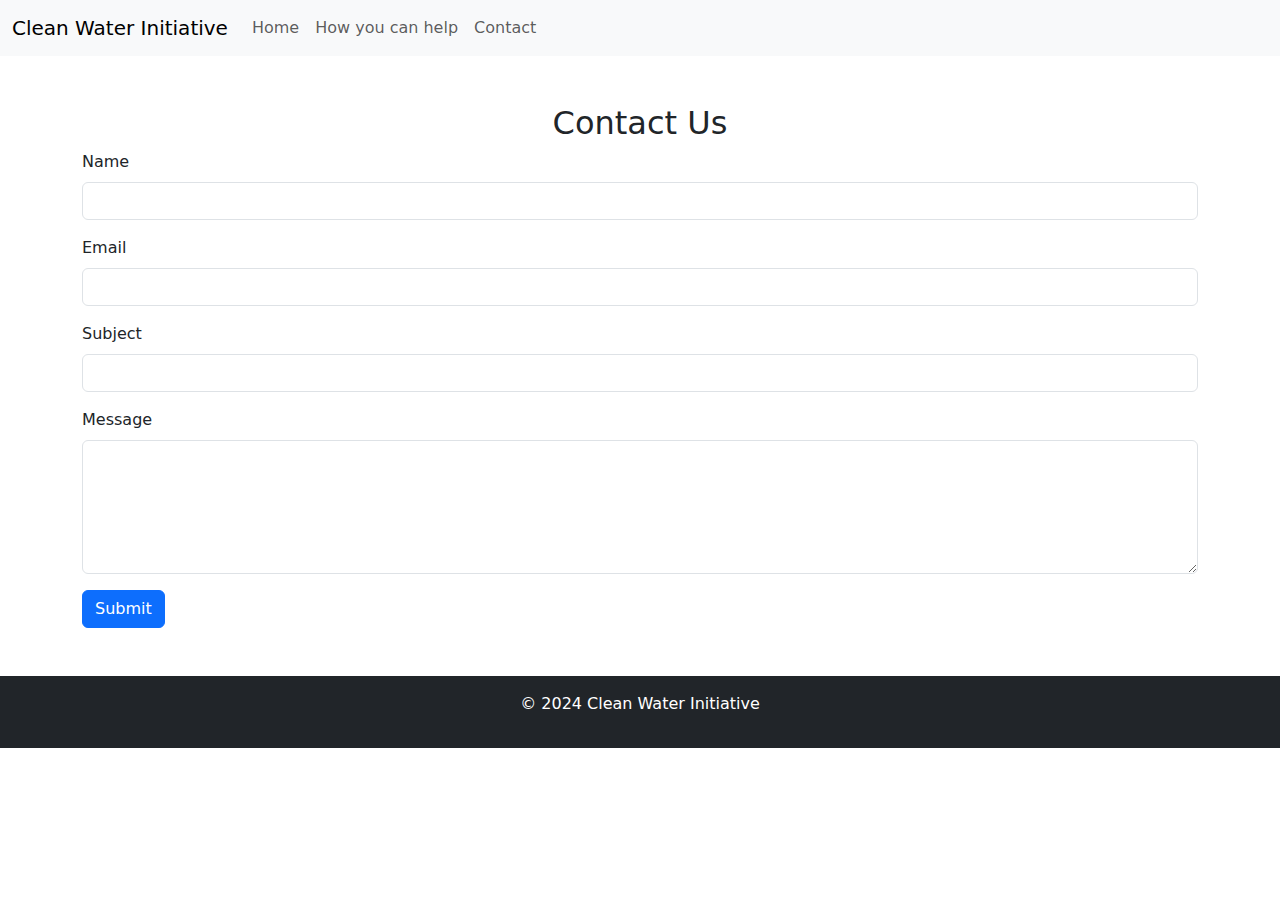
==== contact.html @ 7c0601af "Add files via upload" ====
<!DOCTYPE html>
<html lang="en">
<head>
    <meta charset="UTF-8">
    <meta name="viewport" content="width=device-width, initial-scale=1.0">
    <title>Contact Us</title>
    <!-- Bootstrap CSS for responsive styling -->
    <link href="https://cdn.jsdelivr.net/npm/bootstrap@5.3.0/dist/css/bootstrap.min.css" rel="stylesheet">
    <!-- Custom CSS file -->
    <link rel="stylesheet" href="css/styles.css">
</head>
<body>
    <!-- Navigation Bar -->
    <nav class="navbar navbar-expand-lg navbar-light bg-light">
        <div class="container-fluid">
            <!-- Branding -->
            <a class="navbar-brand" href="index.html">Clean Water Initiative</a>
            <!-- Hamburger menu for mobile view -->
            <button class="navbar-toggler" type="button" data-bs-toggle="collapse" data-bs-target="#navbarNav">
                <span class="navbar-toggler-icon"></span>
            </button>
            <!-- Navigation links -->
            <div class="collapse navbar-collapse" id="navbarNav">
                <ul class="navbar-nav">
                    <li class="nav-item"><a class="nav-link" href="index.html">Home</a></li>
					<li class="nav-item"><a class="nav-link" href="help.html">How you can help</a></li>
                    <li class="nav-item"><a class="nav-link" href="contact.html">Contact</a></li>
                </ul>
            </div>
        </div>
    </nav>

    <!-- Contact Form Section -->
    <section class="container my-5">
        <h2 class="text-center">Contact Us</h2>
        <!-- Form with unique ID for JavaScript interactivity -->
        <form id="contactForm">
            <!-- Input field for the user's name -->
            <div class="mb-3">
                <label for="name" class="form-label">Name</label>
                <input type="text" class="form-control" id="name">
            </div>
            <!-- Input field for the user's email -->
            <div class="mb-3">
                <label for="email" class="form-label">Email</label>
                <input type="email" class="form-control" id="email">
            </div>
            <!-- Input field for the subject of the message -->
            <div class="mb-3">
                <label for="subject" class="form-label">Subject</label>
                <input type="text" class="form-control" id="subject">
            </div>
            <!-- Textarea for the user's message -->
            <div class="mb-3">
                <label for="message" class="form-label">Message</label>
                <textarea class="form-control" id="message" rows="5"></textarea>
            </div>
            <!-- Submit button for the form -->
            <button type="submit" class="btn btn-primary">Submit</button>
        </form>
    </section>

    <!-- Footer Section -->
    <footer class="bg-dark text-white text-center py-3">
        <p>&copy; 2024 Clean Water Initiative</p>
    </footer>

    <!-- Bootstrap JS for interactive components -->
    <script src="https://cdn.jsdelivr.net/npm/bootstrap@5.3.0/dist/js/bootstrap.bundle.min.js"></script>
    <!-- Link to custom JavaScript file -->
    <script src="javascript/script.js"></script>
</body>
</html>
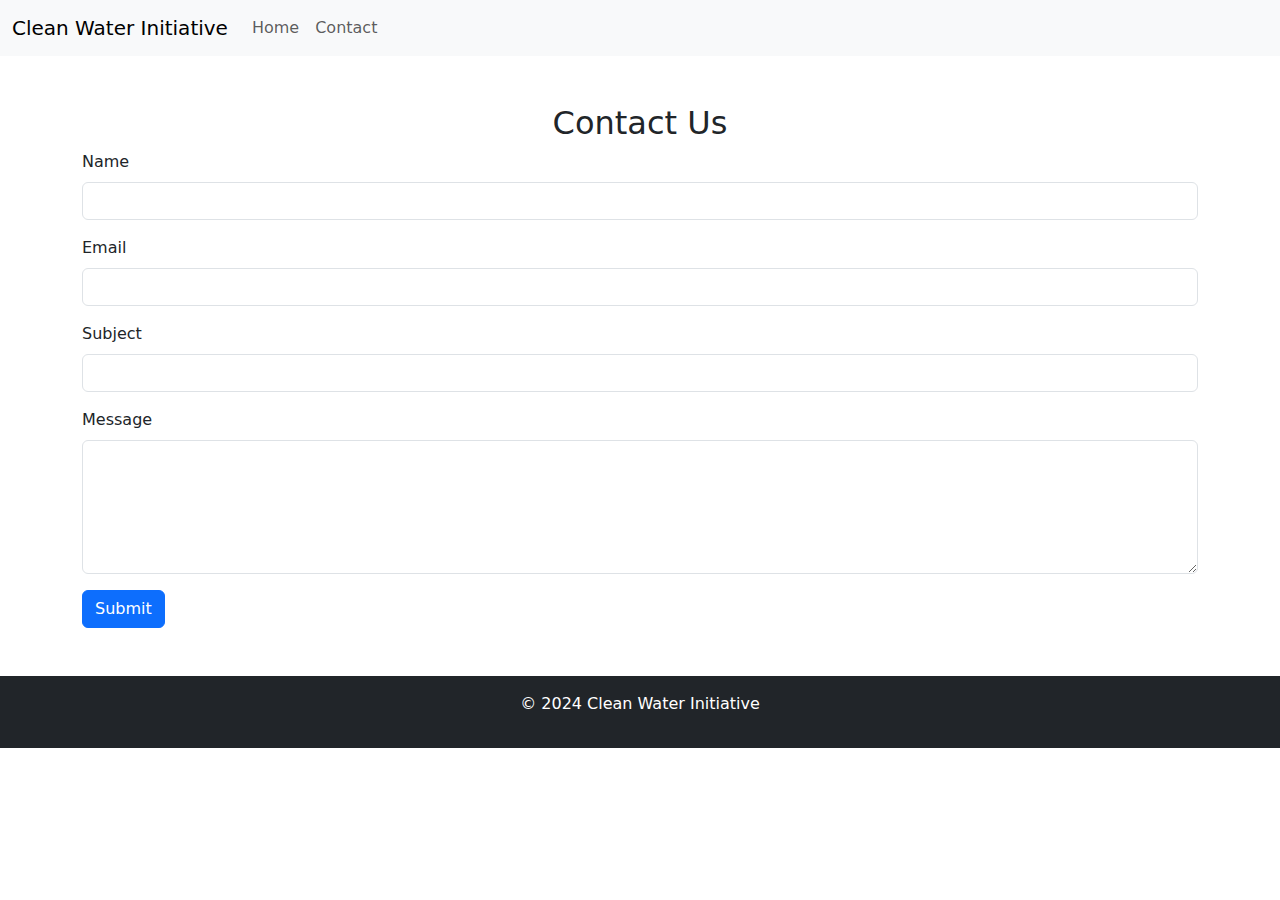
==== commit e3505708: "Update contact.html" ====
--- a/contact.html
+++ b/contact.html
@@ -23,7 +23,6 @@
             <div class="collapse navbar-collapse" id="navbarNav">
                 <ul class="navbar-nav">
                     <li class="nav-item"><a class="nav-link" href="index.html">Home</a></li>
-					<li class="nav-item"><a class="nav-link" href="help.html">How you can help</a></li>
                     <li class="nav-item"><a class="nav-link" href="contact.html">Contact</a></li>
                 </ul>
             </div>
